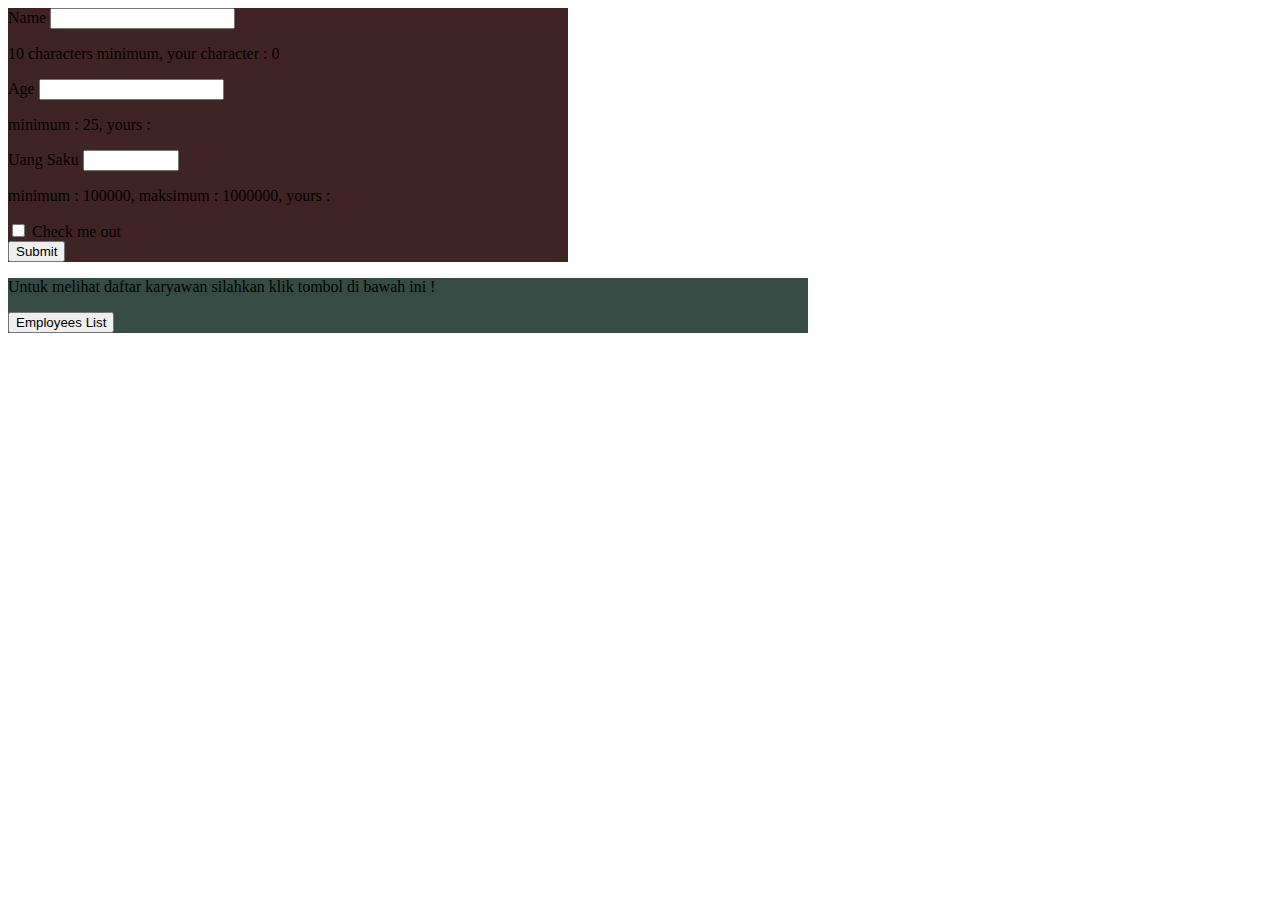
==== index.html @ eeb095f8 "adding some element" ====
<!DOCTYPE html>
<html lang="en">
<head>
    <meta charset="UTF-8">
    <meta name="viewport" content="width=device-width, initial-scale=1.0">
    <title>Form Registration</title>

    <!-- Google Font -->
    <link rel="preconnect" href="https://fonts.googleapis.com">
    <link rel="preconnect" href="https://fonts.gstatic.com" crossorigin>
    <link href="https://fonts.googleapis.com/css2?family=Roboto:ital,wght@0,100;0,300;0,400;0,500;0,700;0,900;1,100;1,300;1,400;1,500;1,700;1,900&display=swap" rel="stylesheet">

    <!-- Bootstrap -->
    <link href="https://cdn.jsdelivr.net/npm/bootstrap@5.3.2/dist/css/bootstrap.min.css" rel="stylesheet" integrity="sha384-T3c6CoIi6uLrA9TneNEoa7RxnatzjcDSCmG1MXxSR1GAsXEV/Dwwykc2MPK8M2HN" crossorigin="anonymous">

    <!-- My Style -->
    <link rel="stylesheet" href="style.css">

</head>
<body>

    <div class="card mx-auto mt-5 px-5 pt-4 pb-4"  style="width: 35rem" id="form">
        <form class="text-white">
            <div class="mb-3" id="">
              <label for="exampleInputPassword1" class="form-label">Name</label>
              <input type="text" class="form-control" id="nameInput" autocomplete="off" required>
              <p class="pt-1 fs-6 fw-lighter text-center" id="form-requirement">10 characters minimum, your character : <span>0</span></p>
            </div>
            <div class="mb-3">
                <label class="form-label" for="ageInput">Age</label>
                <input type="number" class="form-control" id="ageInput" required>
                <p class="pt-1 fs-6 fw-lighter text-center" id="form-requirement">minimum : 25, yours : <span></span></p>
            </div>
            <div class="mb-3">
                <label class="form-label" for="uangSaku">Uang Saku</label>
                <input type="number" class="form-control" id="uangSaku" max="1000000" min="100000" required>
                <p class="pt-1 fs-6 fw-lighter text-center" id="form-requirement">minimum : 100000, maksimum : 1000000, yours : <span></span></p>
            </div>
            <div class="mb-3 form-check">
              <input type="checkbox" class="form-check-input" id="exampleCheck1" required>
              <label class="form-check-label" for="exampleCheck1">Check me out</label>
            </div>

            <button type="submit" class="btn btn-success">Submit</button>
        </form>
    </div>

    <div class="card mx-auto mt-3 mb-3 py-5 px-5" style="width: 50rem;" id="link-table">
      <p class="text-center text-white">Untuk melihat daftar karyawan silahkan klik tombol di bawah ini !</p>
      <button type="button" class="btn btn-primary col-7 mx-auto">Employees List</button>
    </div>

    <!-- Bootstrap JS -->
    <script src="https://cdn.jsdelivr.net/npm/@popperjs/core@2.11.8/dist/umd/popper.min.js" integrity="sha384-I7E8VVD/ismYTF4hNIPjVp/Zjvgyol6VFvRkX/vR+Vc4jQkC+hVqc2pM8ODewa9r" crossorigin="anonymous"></script>
    <script src="https://cdn.jsdelivr.net/npm/bootstrap@5.3.2/dist/js/bootstrap.min.js" integrity="sha384-BBtl+eGJRgqQAUMxJ7pMwbEyER4l1g+O15P+16Ep7Q9Q+zqX6gSbd85u4mG4QzX+" crossorigin="anonymous"></script>

    <!-- My Script -->
    <script src="script.js"></script>
</body>
</html>
---- style.css ----
#form {
    background-color: rgb(64, 36, 36);
}

#link-table {
    background-color: rgb(52, 76, 68);
}
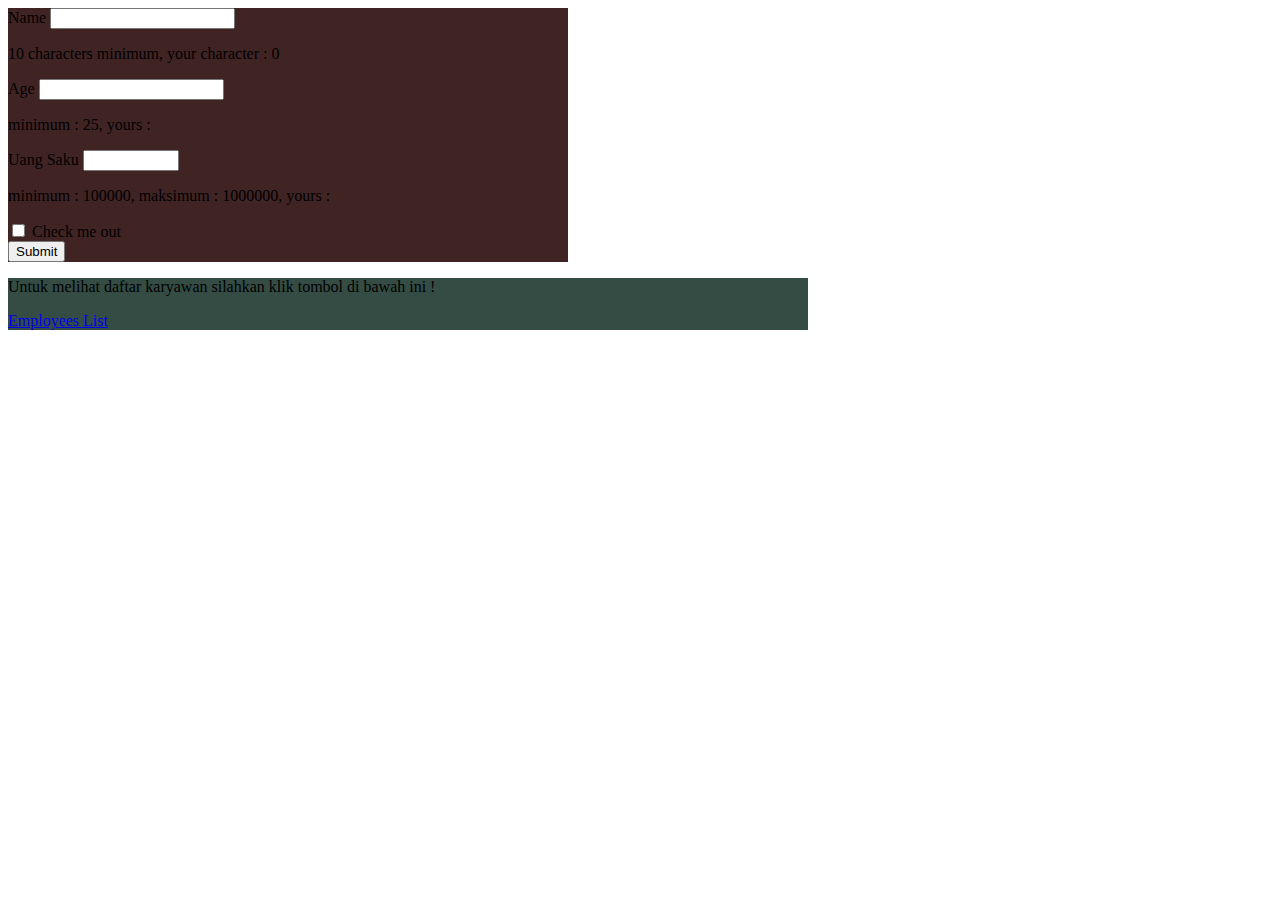
==== commit 68e53273: "link to list.html" ====
--- a/index.html
+++ b/index.html
@@ -47,7 +47,7 @@
 
     <div class="card mx-auto mt-3 mb-3 py-5 px-5" style="width: 50rem;" id="link-table">
       <p class="text-center text-white">Untuk melihat daftar karyawan silahkan klik tombol di bawah ini !</p>
-      <button type="button" class="btn btn-primary col-7 mx-auto">Employees List</button>
+      <a href="list.html" class="btn btn-primary col-7 mx-auto">Employees List</a>
     </div>
 
     <!-- Bootstrap JS -->
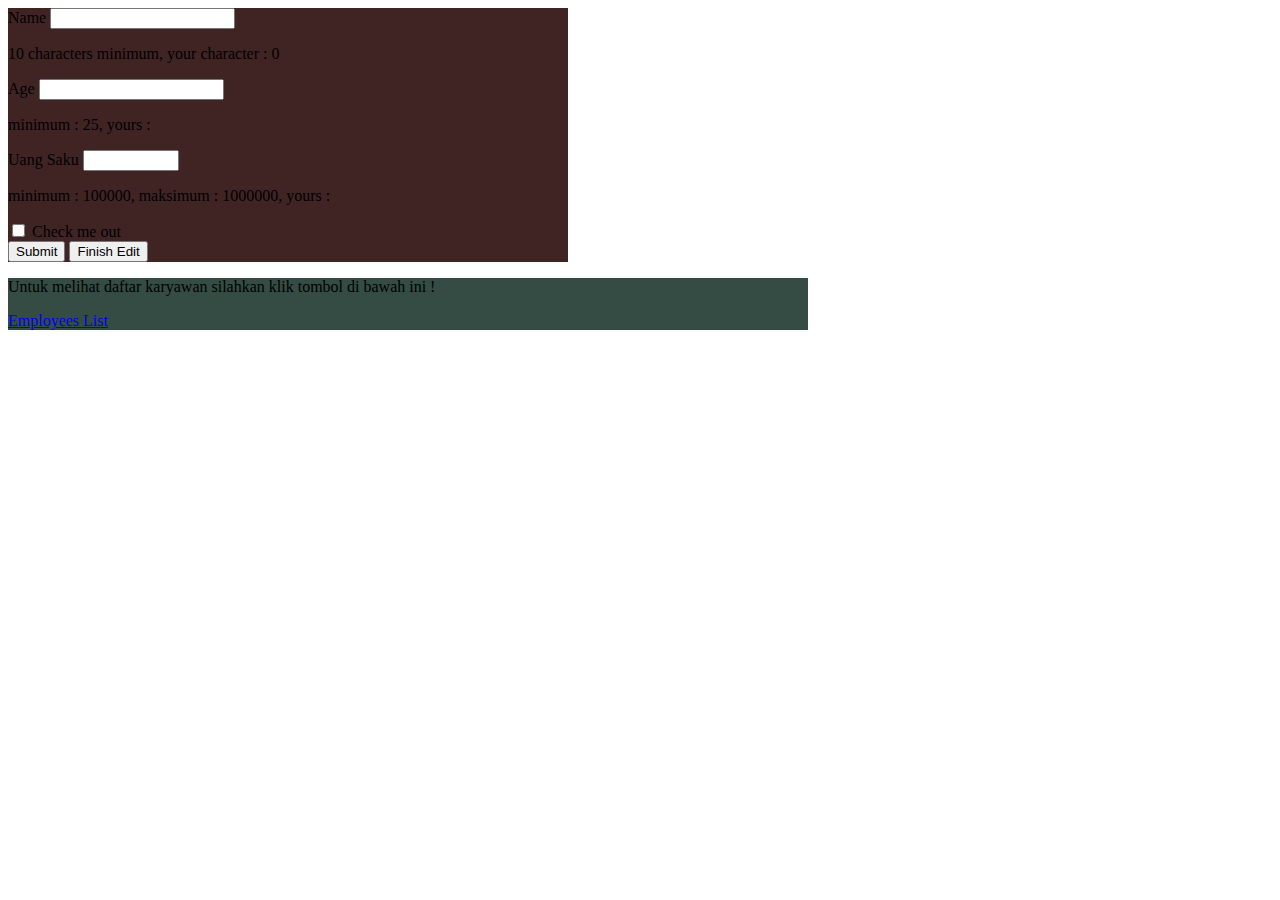
==== commit d9ac66c8: "add button to Edit" ====
--- a/index.html
+++ b/index.html
@@ -20,7 +20,7 @@
 <body>
 
     <div class="card mx-auto mt-5 px-5 pt-4 pb-4"  style="width: 35rem" id="form">
-        <form class="text-white">
+        <form class="text-white" id="formRegister">
             <div class="mb-3" id="">
               <label for="exampleInputPassword1" class="form-label">Name</label>
               <input type="text" class="form-control" id="nameInput" autocomplete="off" required>
@@ -29,7 +29,7 @@
             <div class="mb-3">
                 <label class="form-label" for="ageInput">Age</label>
                 <input type="number" class="form-control" id="ageInput" required>
-                <p class="pt-1 fs-6 fw-lighter text-center" id="form-requirement">minimum : 25, yours : <span></span></p>
+                <p class="pt-1 fs-6 fw-lighter text-center" id="form-requirement" min="25">minimum : 25, yours : <span></span></p>
             </div>
             <div class="mb-3">
                 <label class="form-label" for="uangSaku">Uang Saku</label>
@@ -37,11 +37,12 @@
                 <p class="pt-1 fs-6 fw-lighter text-center" id="form-requirement">minimum : 100000, maksimum : 1000000, yours : <span></span></p>
             </div>
             <div class="mb-3 form-check">
-              <input type="checkbox" class="form-check-input" id="exampleCheck1" required>
-              <label class="form-check-label" for="exampleCheck1">Check me out</label>
+              <input type="checkbox" class="form-check-input" id="Check1" required>
+              <label class="form-check-label" for="Check1">Check me out</label>
             </div>
 
             <button type="submit" class="btn btn-success">Submit</button>
+            <button type="submit" class="btn btn-warning">Finish Edit</button>
         </form>
     </div>
 
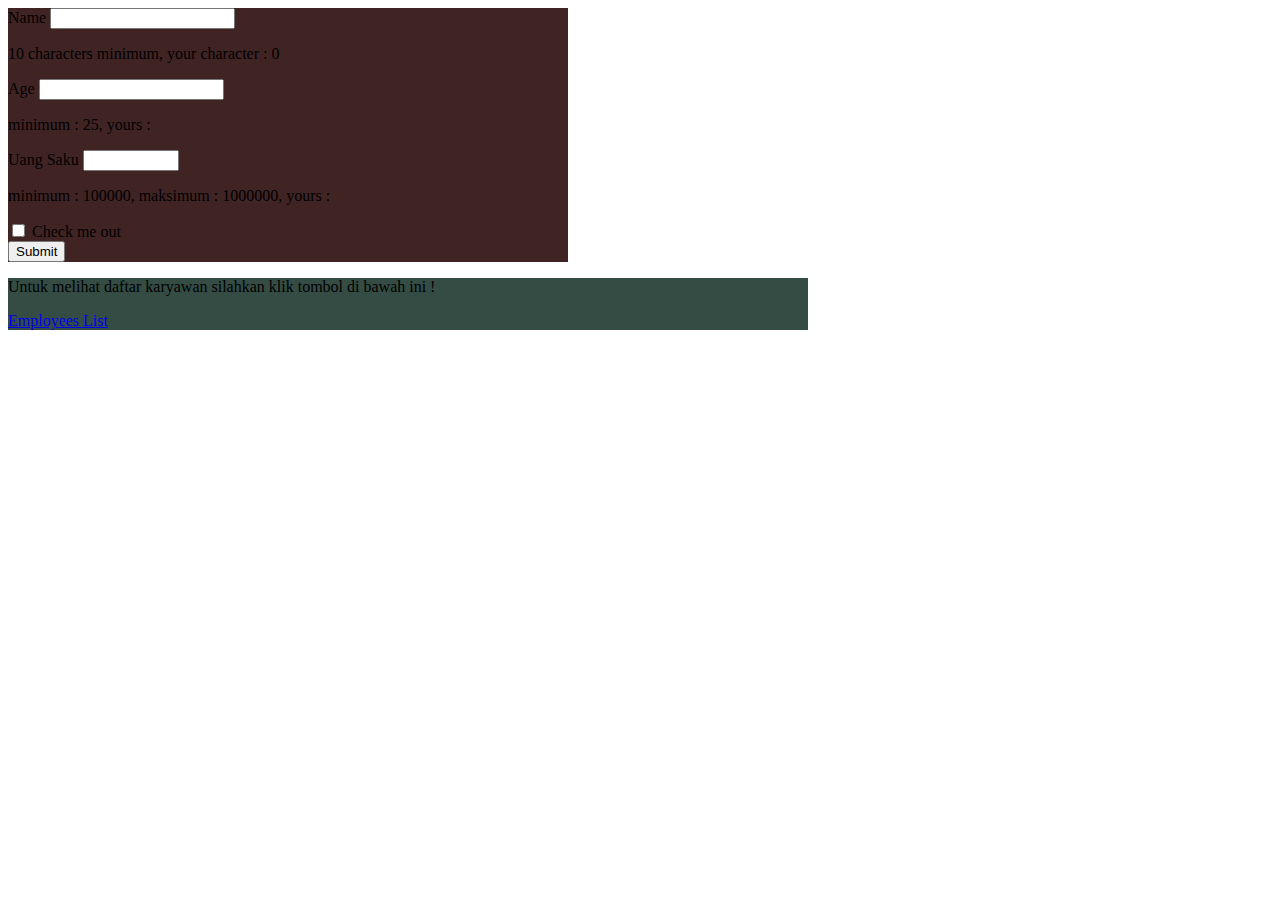
==== commit 533d9f7a: "loadDatalocal" ====
--- a/index.html
+++ b/index.html
@@ -41,8 +41,8 @@
               <label class="form-check-label" for="Check1">Check me out</label>
             </div>
 
-            <button type="submit" class="btn btn-success">Submit</button>
-            <button type="submit" class="btn btn-warning">Finish Edit</button>
+            <button type="submit" class="btn btn-success" id="submit">Submit</button>
+            <a href="list.html"><button type="button" class="btn btn-warning" id="edit-button">Finish Edit</button></a> 
         </form>
     </div>
 
--- a/style.css
+++ b/style.css
@@ -4,4 +4,16 @@
 
 #link-table {
     background-color: rgb(52, 76, 68);
+}
+
+#submit.inactive {
+    display: none;
+}
+
+#edit-button {
+    display: none;
+}
+
+#edit-button.active {
+    display: inline-block;
 }